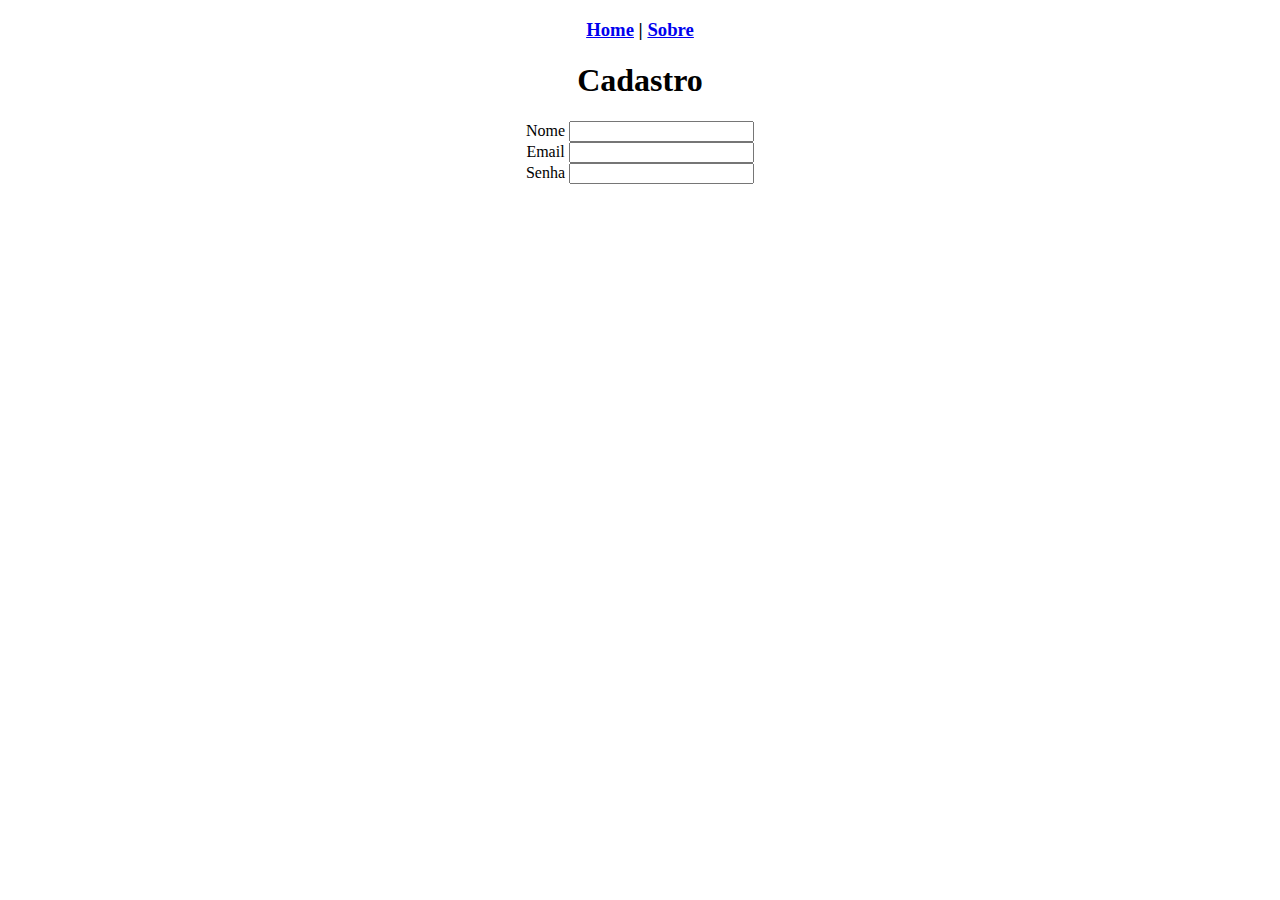
==== contato.html @ 1e7ddac2 "Adicionando html" ====
<!DOCTYPE html>
<html lang="en">
	<head>
		<meta charset="UTF-8" />
		<meta http-equiv="X-UA-Compatible" content="IE=edge" />
		<meta name="viewport" content="width=device-width, initial-scale=1.0" />
		<title>Cadastro</title>
	</head>
	<body>
    <div class="container-sobre">
      <nav id="nav-sobre">
        <center>
          <h3>
            <span><a href="index.html">Home</a> |
            <span><a href="sobre.html">Sobre</a></span> 
          </h3>
        </center>
      </nav>
      <main>
        <center>
        <h1>Cadastro</h1>
        <section>
          <label>Nome</label>
          <input type="text" name="email">
          <br>
          <label>Email</label>
          <input type="text" name="email">
          <br>
          <label>Senha</label>
          <input type="text" name="email">
        </center>
        </section>


      </main>

      </div>
  </body>
</html>
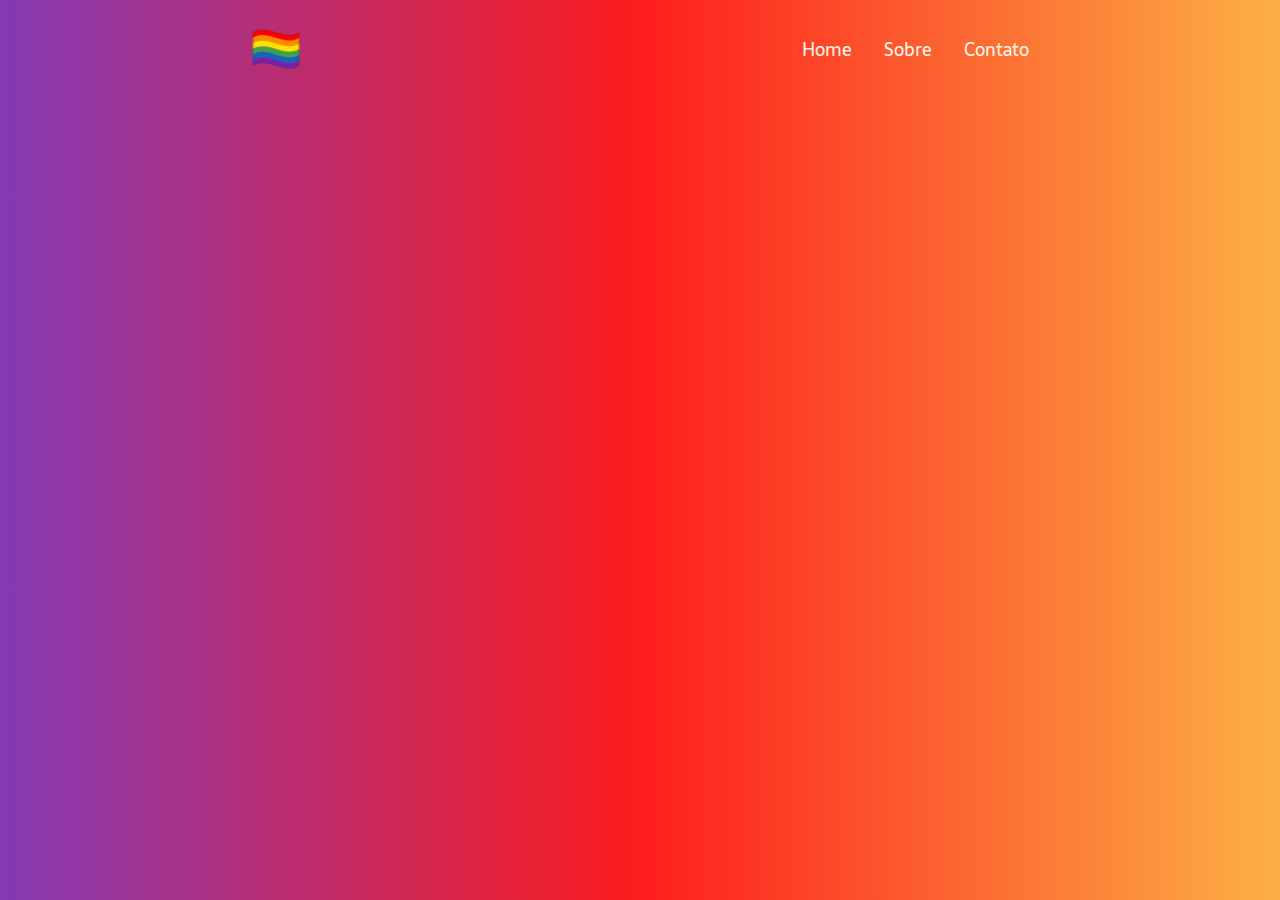
==== commit f155d896: "Adicionando css" ====
--- a/contato.html
+++ b/contato.html
@@ -4,36 +4,20 @@
 		<meta charset="UTF-8" />
 		<meta http-equiv="X-UA-Compatible" content="IE=edge" />
 		<meta name="viewport" content="width=device-width, initial-scale=1.0" />
+		<link rel="stylesheet" href="assets/css/style.css" />
+		<link rel="shortcut icon" href="assets/bandeira.png" />
 		<title>Cadastro</title>
 	</head>
 	<body>
-    <div class="container-sobre">
-      <nav id="nav-sobre">
-        <center>
-          <h3>
-            <span><a href="index.html">Home</a> |
-            <span><a href="sobre.html">Sobre</a></span> 
-          </h3>
-        </center>
-      </nav>
-      <main>
-        <center>
-        <h1>Cadastro</h1>
-        <section>
-          <label>Nome</label>
-          <input type="text" name="email">
-          <br>
-          <label>Email</label>
-          <input type="text" name="email">
-          <br>
-          <label>Senha</label>
-          <input type="text" name="email">
-        </center>
-        </section>
-
-
-      </main>
-
-      </div>
-  </body>
+		<div id="container-contato">
+			<header class="cabecalho">
+				<img class="cabecalho-imagem" src="assets/bandeira.png" alt="logo" />
+				<nav class="cabecalho-menu">
+					<a class="cabecalho-menu-item" href="index.html">Home</a>
+					<a class="cabecalho-menu-item" href="sobre.html">Sobre</a>
+					<a class="cabecalho-menu-item" href="contato.html">Contato</a>
+				</nav>
+			</header>
+		</div>
+	</body>
 </html>
--- a/assets/css/style.css
+++ b/assets/css/style.css
@@ -0,0 +1,152 @@
+@import url('https://fonts.googleapis.com/css2?family=Righteous&family=Sarala:wght@400;700&display=swap');
+@import url('https://fonts.googleapis.com/css2?family=Updock&display=swap');
+* {
+	padding: 0;
+	margin: 0;
+	box-sizing: border-box;
+	text-decoration: none;
+}
+
+body {
+	background: rgb(131, 58, 180);
+	background: linear-gradient(
+		90deg,
+		rgba(131, 58, 180, 1) 0%,
+		rgba(253, 29, 29, 1) 50%,
+		rgba(252, 176, 69, 1) 100%
+	);
+}
+.cabecalho {
+	display: flex;
+	flex-direction: row;
+	align-items: center;
+	justify-content: space-around;
+	padding: 24px 0;
+}
+
+.cabecalho-imagem {
+	height: 50px;
+}
+
+.cabecalho-menu {
+	display: flex;
+	gap: 32px;
+}
+
+.cabecalho-menu-item {
+	font-family: 'Sarala', sans-serif;
+	color: #fff2e7;
+	font-weight: 400;
+	font-size: 18px;
+}
+
+.cabecalho-menu-item:hover {
+	border-top: 1px solid #fff2e7;
+}
+
+.conteudo {
+	margin-bottom: 50px;
+	border-top: 0.5px solid #fff2e7;
+}
+
+.conteudo-principal {
+	display: flex;
+	flex-direction: row;
+	align-items: center;
+	justify-content: space-around;
+	margin-right: 100px;
+	margin-left: 100px;
+	margin-top: 80px;
+}
+.conteudo-principal-escrito {
+	display: flex;
+	flex-direction: column;
+	gap: 32px;
+}
+.conteudo-principal-titulo {
+	font-family: 'Roboto', sans-serif;
+	font-weight: 400;
+	font-size: 74px;
+	color: #fff2e7;
+	font-weight: 600;
+}
+.conteudo-principal-paragrafo {
+	font-family: 'Roboto', sans-serif;
+	font-weight: 400;
+	font-size: 14px;
+	color: #fff2e7;
+	max-width: 70%;
+}
+
+.conteudo-principal-imagem {
+	height: 350px;
+	border-radius: 50%;
+	border: 2px solid #fff2e7;
+}
+
+/* Sobre */
+
+.cabecalho-sobre {
+	display: flex;
+	flex-direction: row;
+	align-items: center;
+	justify-content: space-around;
+	padding: 24px 0;
+}
+
+.cabecalho-imagem-sobre {
+	height: 50px;
+}
+
+.cabecalho-menu-sobre {
+	display: flex;
+	gap: 32px;
+}
+
+.cabecalho-menu-item-sobre {
+	font-family: 'Sarala', sans-serif;
+	color: #fff2e7;
+	font-weight: 400;
+	font-size: 18px;
+}
+
+.cabecalho-menu-item-sobre:hover {
+	border-top: 1px solid #fff2e7;
+}
+
+.conteudo-sobre {
+	margin: bottom 50px;
+	border-top: 0.5px solid #fff2e7;
+}
+
+.conteudo-principal-sobre {
+	display: flex;
+	flex-direction: row;
+	align-items: center;
+	justify-content: space-around;
+	margin-top: 80px;
+	margin-left: 50px;
+	margin-right: 50px;
+}
+.conteudo-principal-escrito-sobre {
+	display: flex;
+	flex-direction: column;
+	gap: 32px;
+}
+.conteudo-principal-escrito-titulo-sobre {
+	font-family: 'Roboto', sans-serif;
+	font-weight: 400;
+	font-size: 74px;
+	color: #fff2e7;
+}
+.conteudo-principal-escrito-paragrafo-sobre {
+	font-family: 'Roboto', sans-serif;
+	font-weight: 400;
+	font-size: 14px;
+	color: #fff2e7;
+	max-width: 70%;
+}
+
+.conteudo-principal-imagem-sobre {
+	height: 430px;
+}
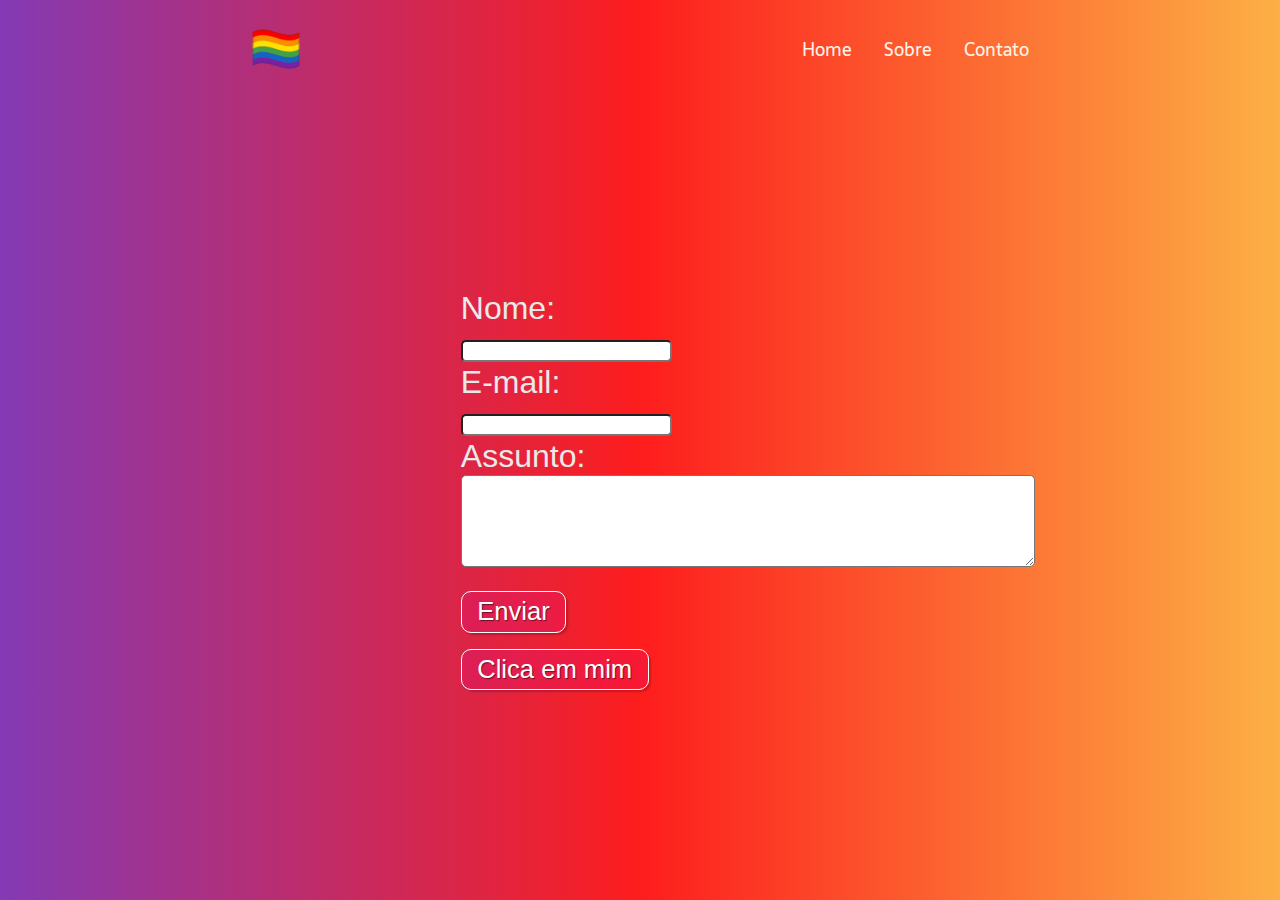
==== commit 15342701: "Adicionando js" ====
--- a/contato.html
+++ b/contato.html
@@ -19,5 +19,23 @@
 				</nav>
 			</header>
 		</div>
+		<div class="formulario-contato">
+			<form class="formulario" method="POST">
+				<label for="nome">Nome:</label> <br />
+				<input type="text" id="nome" />
+				<br />
+				<label id="email-label" for="email">E-mail:</label> <br />
+				<input type="email" id="email" />
+				<br />
+				<label for="assunto">Assunto:</label> <br />
+				<textarea name="assunto" id="assunto" cols="60" rows="5"></textarea>
+				<br />
+				<button class="botao" onclick="enviar()">Enviar</button>
+			</form>
+			<div>
+				<button class="botao" onclick="clique()">Clica em mim</button>
+			</div>
+		</div>
+		<script src="assets/scripts/script.js"></script>
 	</body>
 </html>
--- a/assets/css/style.css
+++ b/assets/css/style.css
@@ -150,3 +150,47 @@
 .conteudo-principal-imagem-sobre {
 	height: 430px;
 }
+
+/* Contato */
+
+.formulario-contato {
+	font-size: 2em;
+	color: #ffffff;
+	margin-left: 36%;
+	margin-top: 15%;
+}
+label {
+	font-family: 'Roboto', sans-serif;
+	color: #e9e9e9;
+}
+input,
+select,
+textarea,
+button {
+	font-family: sans-serif;
+	font-size: 16px;
+	color: #000000;
+	border-radius: 5px;
+}
+.botao {
+	font-size: 0.8em;
+	background: #e106a72b;
+	border: 0;
+	color: #ffffff;
+	padding: 0.2em 0.6em;
+	box-shadow: 2px 2px 2px rgba(0, 0, 0, 0.2);
+	text-shadow: 1px 1px 1px rgba(0, 0, 0, 0.5);
+	border-radius: 10px;
+	border: 1px solid #ffffff;
+	margin-top: 2%;
+}
+
+.botao:hover {
+	background: #9502fe26;
+	box-shadow: inset 2px 2px 2px rgba(0, 0, 0, 0.2);
+	text-shadow: none;
+}
+
+.botao {
+	cursor: pointer;
+}
